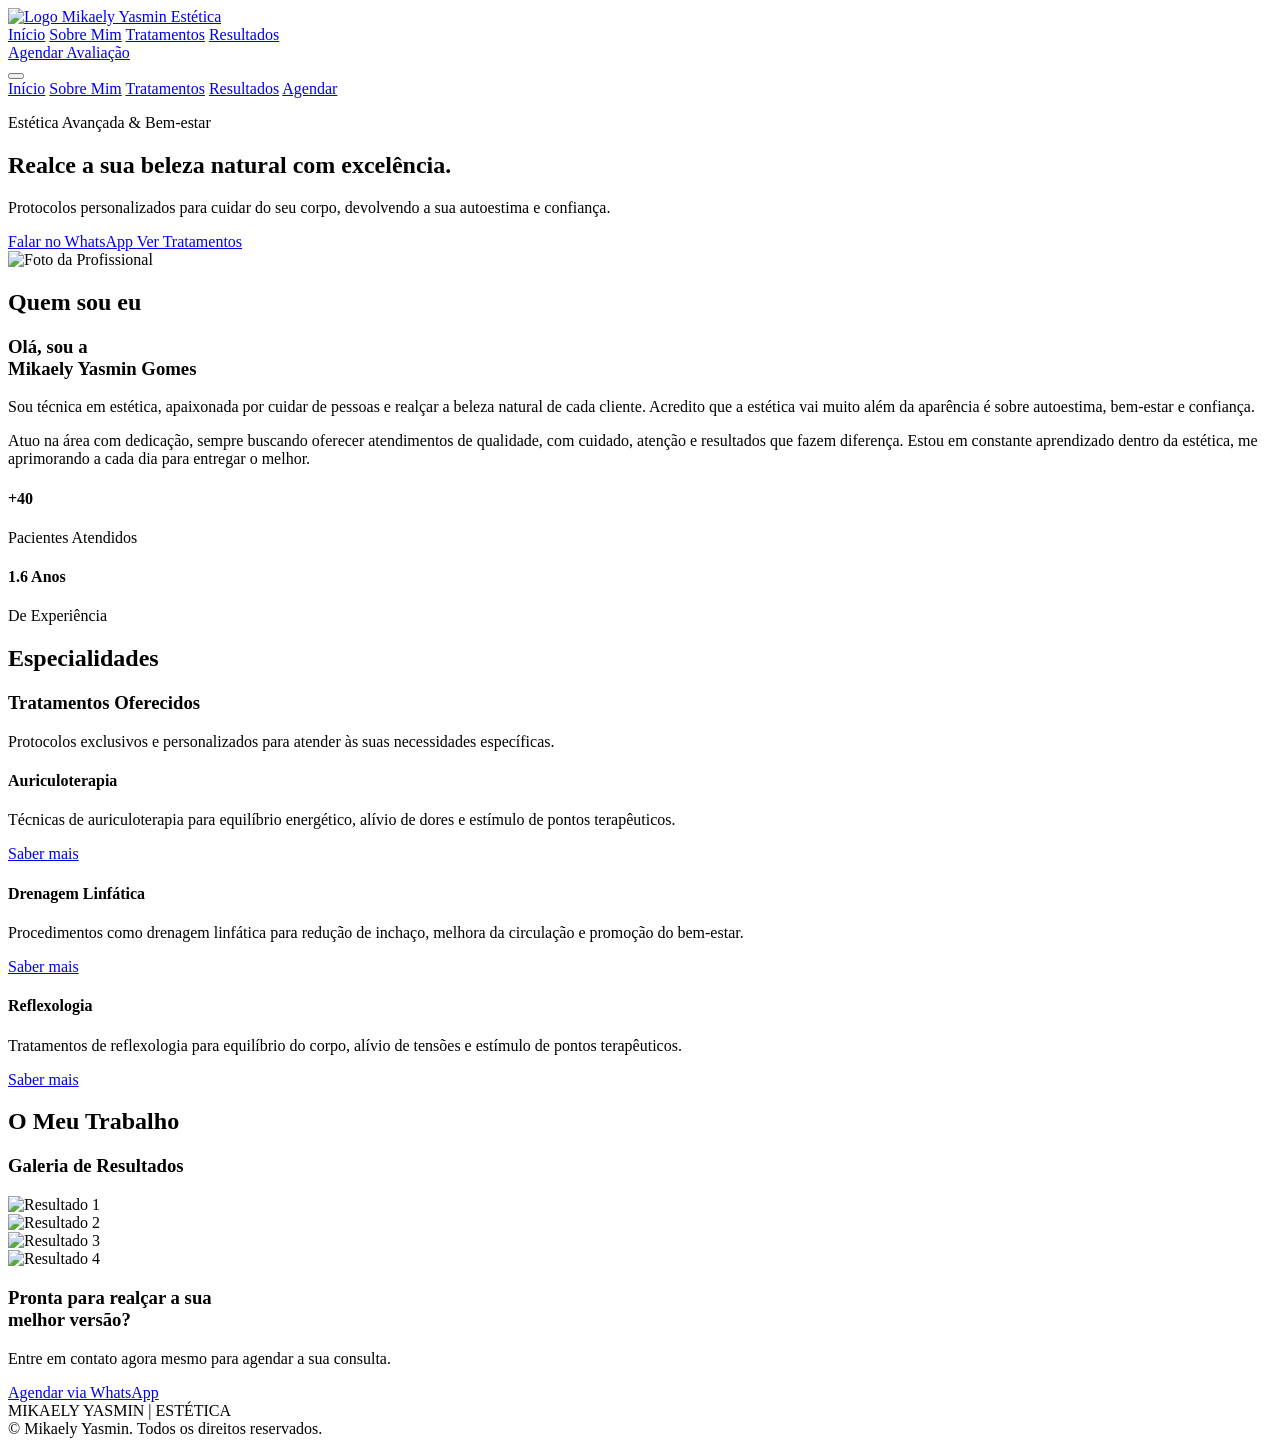
==== etetica/index.html @ f30b004f "1.0" ====
<!DOCTYPE html>
<html lang="pt-PT" class="scroll-smooth">

<head>
    <meta charset="UTF-8">
    <meta name="viewport" content="width=device-width, initial-scale=1.0">
    <title>Mikaely Yasmin Gomes | Estética Avançada & Bem-estar</title>

    <script src="https://cdn.tailwindcss.com"></script>

    <link
        href="https://fonts.googleapis.com/css2?family=Inter:wght@300;400;500&family=Playfair+Display:ital,wght@0,400;0,600;1,400&display=swap"
        rel="stylesheet">

    <script src="https://unpkg.com/@phosphor-icons/web"></script>

    <script src="https://identity.netlify.com/v1/netlify-identity-widget.js"></script>

    <link rel="stylesheet" href="/Portfólio/static/css/style.css">
</head>

<body class="antialiased font-sans flex flex-col min-h-screen">

    <header class="theme-header fixed w-full top-0 z-50 backdrop-blur-md transition-all duration-300" id="navbar">
        <div class="max-w-7xl mx-auto px-4 sm:px-6 lg:px-8">
            <div class="flex justify-between items-center h-20">
                <div class="flex-shrink-0 flex items-center">
                    <a href="#home">
                        <img src="/Portfólio/static/img/professor-problema_03.webp" alt="Logo Mikaely Yasmin Estética"
                            class="h-12 w-auto object-contain">
                    </a>
                </div>

                <nav class="hidden md:flex space-x-8">
                    <a href="#home" class="nav-link text-sm font-medium transition-colors">Início</a>
                    <a href="#sobre" class="nav-link text-sm font-medium transition-colors">Sobre Mim</a>
                    <a href="#servicos" class="nav-link text-sm font-medium transition-colors">Tratamentos</a>
                    <a href="#portfolio" class="nav-link text-sm font-medium transition-colors">Resultados</a>
                </nav>

                <div class="hidden md:flex">
                    <a href="#contato"
                        class="btn-primary px-6 py-2 rounded-full font-medium transition-colors duration-300">
                        Agendar Avaliação
                    </a>
                </div>

                <div class="md:hidden flex items-center">
                    <button id="mobile-menu-btn" class="mobile-menu-btn focus:outline-none">
                        <i class="ph ph-list text-3xl"></i>
                    </button>
                </div>
            </div>
        </div>

        <div id="mobile-menu" class="mobile-menu hidden md:hidden">
            <div class="px-2 pt-2 pb-3 space-y-1 sm:px-3 flex flex-col">
                <a href="#home"
                    class="mobile-link block px-3 py-2 rounded-md text-base font-medium transition-colors">Início</a>
                <a href="#sobre"
                    class="mobile-link block px-3 py-2 rounded-md text-base font-medium transition-colors">Sobre Mim</a>
                <a href="#servicos"
                    class="mobile-link block px-3 py-2 rounded-md text-base font-medium transition-colors">Tratamentos</a>
                <a href="#portfolio"
                    class="mobile-link block px-3 py-2 rounded-md text-base font-medium transition-colors">Resultados</a>
                <a href="#contato"
                    class="btn-primary block px-3 py-2 mt-4 text-center rounded-full font-medium">Agendar</a>
            </div>
        </div>
    </header>

    <section id="home" class="bg-hero min-h-screen flex items-center pt-20 relative">
        <div class="absolute inset-0 bg-overlay z-0"></div>
        <div class="max-w-7xl mx-auto px-4 sm:px-6 lg:px-8 w-full relative z-10">
            <div class="max-w-2xl">
                <p class="text-accent font-medium tracking-widest uppercase text-sm mb-4">Estética Avançada & Bem-estar
                </p>

                <h1 id="cms-titulo-hero" class="text-white text-5xl md:text-6xl font-serif leading-tight mb-6">
                    Realce a sua <span class="text-accent italic">beleza natural</span> com excelência.
                </h1>

                <p id="cms-subtitulo-hero" class="text-gray-300 text-lg mb-8 font-light max-w-lg">
                    Protocolos personalizados para cuidar do seu corpo, devolvendo a sua autoestima e confiança.
                </p>

                <div class="flex flex-col sm:flex-row gap-4">
                    <a href="#contato"
                        class="btn-whatsapp px-8 py-4 rounded-full font-bold text-center transition-all duration-300 flex items-center justify-center gap-2">
                        <i class="ph ph-whatsapp text-xl"></i> Falar no WhatsApp
                    </a>
                    <a href="#servicos"
                        class="btn-secondary px-8 py-4 rounded-full font-medium text-center transition-colors duration-300">
                        Ver Tratamentos
                    </a>
                </div>
            </div>
        </div>
    </section>

    <section id="sobre" class="theme-section-dark py-24">
        <div class="max-w-7xl mx-auto px-4 sm:px-6 lg:px-8">
            <div class="grid grid-cols-1 lg:grid-cols-2 gap-16 items-center">
                <div class="relative">
                    <div
                        class="image-border absolute inset-0 rounded-full transform translate-x-3 translate-y-3 opacity-50 z-0">
                    </div>

                    <img id="cms-foto-sobre"
                        src="https://images.unsplash.com/photo-1559839734-2b71ea197ec2?q=80&w=2070&auto=format&fit=crop"
                        alt="Foto da Profissional"
                        class="relative rounded-full object-cover w-full h-[600px] shadow-2xl z-10">
                </div>

                <div>
                    <h2 class="text-accent text-sm font-medium tracking-widest uppercase mb-2">Quem sou eu</h2>
                    <h3 class="text-white text-4xl font-serif mb-6 leading-tight">Olá, sou a <br>Mikaely Yasmin Gomes
                    </h3>

                    <div id="cms-texto-sobre" class="text-gray-400 space-y-4 font-light leading-relaxed">
                        <p>Sou técnica em estética, apaixonada por cuidar de pessoas e realçar a beleza natural de cada
                            cliente. Acredito que a estética vai muito além da aparência é sobre autoestima, bem-estar e
                            confiança.</p>
                        <p>Atuo na área com dedicação, sempre buscando oferecer atendimentos de qualidade, com cuidado,
                            atenção e resultados que fazem diferença. Estou em constante aprendizado dentro da estética,
                            me aprimorando a cada dia para entregar o melhor.</p>
                    </div>

                    <div class="mt-8 grid grid-cols-2 gap-6">
                        <div class="stat-box pl-4">
                            <h4 class="text-accent text-2xl font-serif mb-1">+40</h4>
                            <p class="text-gray-500 text-sm">Pacientes Atendidos</p>
                        </div>
                        <div class="stat-box pl-4">
                            <h4 class="text-accent text-2xl font-serif mb-1">1.6 Anos</h4>
                            <p class="text-gray-500 text-sm">De Experiência</p>
                        </div>
                    </div>
                </div>
            </div>
        </div>
    </section>

    <section id="servicos" class="theme-section-card py-24">
        <div class="max-w-7xl mx-auto px-4 sm:px-6 lg:px-8">
            <div class="text-center mb-16">
                <h2 class="text-accent text-sm font-medium tracking-widest uppercase mb-2">Especialidades</h2>
                <h3 class="text-brand-dark text-4xl font-serif">Tratamentos Oferecidos</h3>
                <p class="text-brand-dark mt-4 max-w-2xl mx-auto font-light opacity-80">Protocolos exclusivos e
                    personalizados para atender às suas necessidades específicas.</p>
            </div>

            <div class="grid grid-cols-1 md:grid-cols-2 lg:grid-cols-3 gap-8">
                <div class="service-card p-8 rounded-2xl transition-all duration-300 group shadow-lg hover:shadow-xl">
                    <div
                        class="service-icon w-14 h-14 rounded-full flex items-center justify-center mb-6 transition-colors">
                        <i class="ph ph-sparkle text-2xl"></i>
                    </div>
                    <h4 class="text-brand-dark text-xl font-serif mb-3">Auriculoterapia</h4>
                    <p class="text-brand-dark font-light text-sm leading-relaxed mb-6 opacity-80">
                        Técnicas de auriculoterapia para equilíbrio energético, alívio de dores e estímulo de pontos
                        terapêuticos.
                    </p>
                    <a href="#contato"
                        class="service-link text-sm font-medium transition-colors flex items-center gap-1">
                        Saber mais <i class="ph ph-arrow-right"></i>
                    </a>
                </div>

                <div class="service-card p-8 rounded-2xl transition-all duration-300 group shadow-lg hover:shadow-xl">
                    <div
                        class="service-icon w-14 h-14 rounded-full flex items-center justify-center mb-6 transition-colors">
                        <i class="ph ph-drop text-2xl"></i>
                    </div>
                    <h4 class="text-brand-dark text-xl font-serif mb-3">Drenagem Linfática</h4>
                    <p class="text-brand-dark font-light text-sm leading-relaxed mb-6 opacity-80">
                        Procedimentos como drenagem linfática para redução de inchaço, melhora da circulação e promoção
                        do bem-estar.
                    </p>
                    <a href="#contato"
                        class="service-link text-sm font-medium transition-colors flex items-center gap-1">
                        Saber mais <i class="ph ph-arrow-right"></i>
                    </a>
                </div>

                <div class="service-card p-8 rounded-2xl transition-all duration-300 group shadow-lg hover:shadow-xl">
                    <div
                        class="service-icon w-14 h-14 rounded-full flex items-center justify-center mb-6 transition-colors">
                        <i class="ph ph-hands-clapping text-2xl"></i>
                    </div>
                    <h4 class="text-brand-dark text-xl font-serif mb-3">Reflexologia</h4>
                    <p class="text-brand-dark font-light text-sm leading-relaxed mb-6 opacity-80">
                        Tratamentos de reflexologia para equilíbrio do corpo, alívio de tensões e estímulo de pontos
                        terapêuticos.
                    </p>
                    <a href="#contato"
                        class="service-link text-sm font-medium transition-colors flex items-center gap-1">
                        Saber mais <i class="ph ph-arrow-right"></i>
                    </a>
                </div>
            </div>
        </div>
    </section>

    <section id="portfolio" class="theme-section-dark py-24">
        <div class="max-w-7xl mx-auto px-4 sm:px-6 lg:px-8">
            <div class="flex flex-col md:flex-row md:items-end justify-between mb-12">
                <div>
                    <h2 class="text-accent text-sm font-medium tracking-widest uppercase mb-2">O Meu Trabalho</h2>
                    <h3 class="text-white text-4xl font-serif">Galeria de Resultados</h3>
                </div>
            </div>

            <div id="cms-galeria-container" class="grid grid-cols-2 md:grid-cols-4 gap-4">
                <div class="aspect-square overflow-hidden rounded-lg">
                    <img src="https://images.unsplash.com/photo-1512290923902-8a9f81dc236c?q=80&w=2070&auto=format&fit=crop"
                        alt="Resultado 1"
                        class="w-full h-full object-cover hover:scale-110 transition-transform duration-500">
                </div>
                <div class="aspect-square overflow-hidden rounded-lg">
                    <img src="https://images.unsplash.com/photo-1616394584738-fc6e612e71b9?q=80&w=2070&auto=format&fit=crop"
                        alt="Resultado 2"
                        class="w-full h-full object-cover hover:scale-110 transition-transform duration-500">
                </div>
                <div class="aspect-square overflow-hidden rounded-lg">
                    <img src="https://images.unsplash.com/photo-1570172619644-dfd03ed5d881?q=80&w=2070&auto=format&fit=crop"
                        alt="Resultado 3"
                        class="w-full h-full object-cover hover:scale-110 transition-transform duration-500">
                </div>
                <div class="aspect-square overflow-hidden rounded-lg">
                    <img src="https://images.unsplash.com/photo-1556228578-0d85b1a4d571?q=80&w=2074&auto=format&fit=crop"
                        alt="Resultado 4"
                        class="w-full h-full object-cover hover:scale-110 transition-transform duration-500">
                </div>
            </div>
        </div>
    </section>

    <section id="contato" class="theme-section-card py-24 relative overflow-hidden">
        <div
            class="contact-blur absolute top-0 right-0 w-64 h-64 rounded-full mix-blend-multiply filter blur-3xl translate-x-1/2 -translate-y-1/2">
        </div>

        <div class="max-w-7xl mx-auto px-4 sm:px-6 lg:px-8 relative z-10">
            <div class="contact-card rounded-3xl p-8 md:p-16 text-center max-w-4xl mx-auto shadow-2xl">
                <h3 class="text-brand-dark text-3xl md:text-5xl font-serif mb-6">Pronta para realçar a sua <br><span
                        class="text-accent italic">melhor versão?</span></h3>
                <p class="text-brand-dark font-light mb-10 max-w-xl mx-auto opacity-80">
                    Entre em contato agora mesmo para agendar a sua consulta.
                </p>

                <a href="https://wa.me/553173663820?text=Ol%C3%A1%2C%20me%20interessei%20pelo%20seu%20trabalho%20de%20est%C3%A9tica%20e%20gostaria%20de%20marcar%20um%20hor%C3%A1rio%20com%20voc%C3%AA."
                    target="_blank"
                    class="btn-whatsapp inline-flex items-center justify-center gap-2 px-10 py-4 rounded-full font-bold text-lg shadow-lg text-center transition-transform hover:scale-105">
                    <i class="ph-fill ph-whatsapp text-[26px]"></i>
                    <span class="mt-[2px]">Agendar via WhatsApp</span>
                </a>
            </div>
        </div>
    </section>

    <footer class="theme-footer py-12">
        <div
            class="max-w-7xl mx-auto px-4 sm:px-6 lg:px-8 flex flex-col md:flex-row justify-between items-center gap-6">
            <div class="text-accent font-serif text-xl font-bold">
                MIKAELY YASMIN | ESTÉTICA
            </div>
            <div class="text-gray-500 text-sm font-light text-center md:text-left">
                &copy; <span id="year"></span> Mikaely Yasmin. Todos os direitos reservados.
            </div>
        </div>
    </footer>

    <script src="/Portfólio/static/js/home.js"></script>

    <script>
        if (window.netlifyIdentity) {
            window.netlifyIdentity.on("init", user => {
                if (!user) {
                    window.netlifyIdentity.on("login", () => {
                        document.location.href = "/admin/";
                    });
                }
            });
        }
    </script>
</body>

</html>
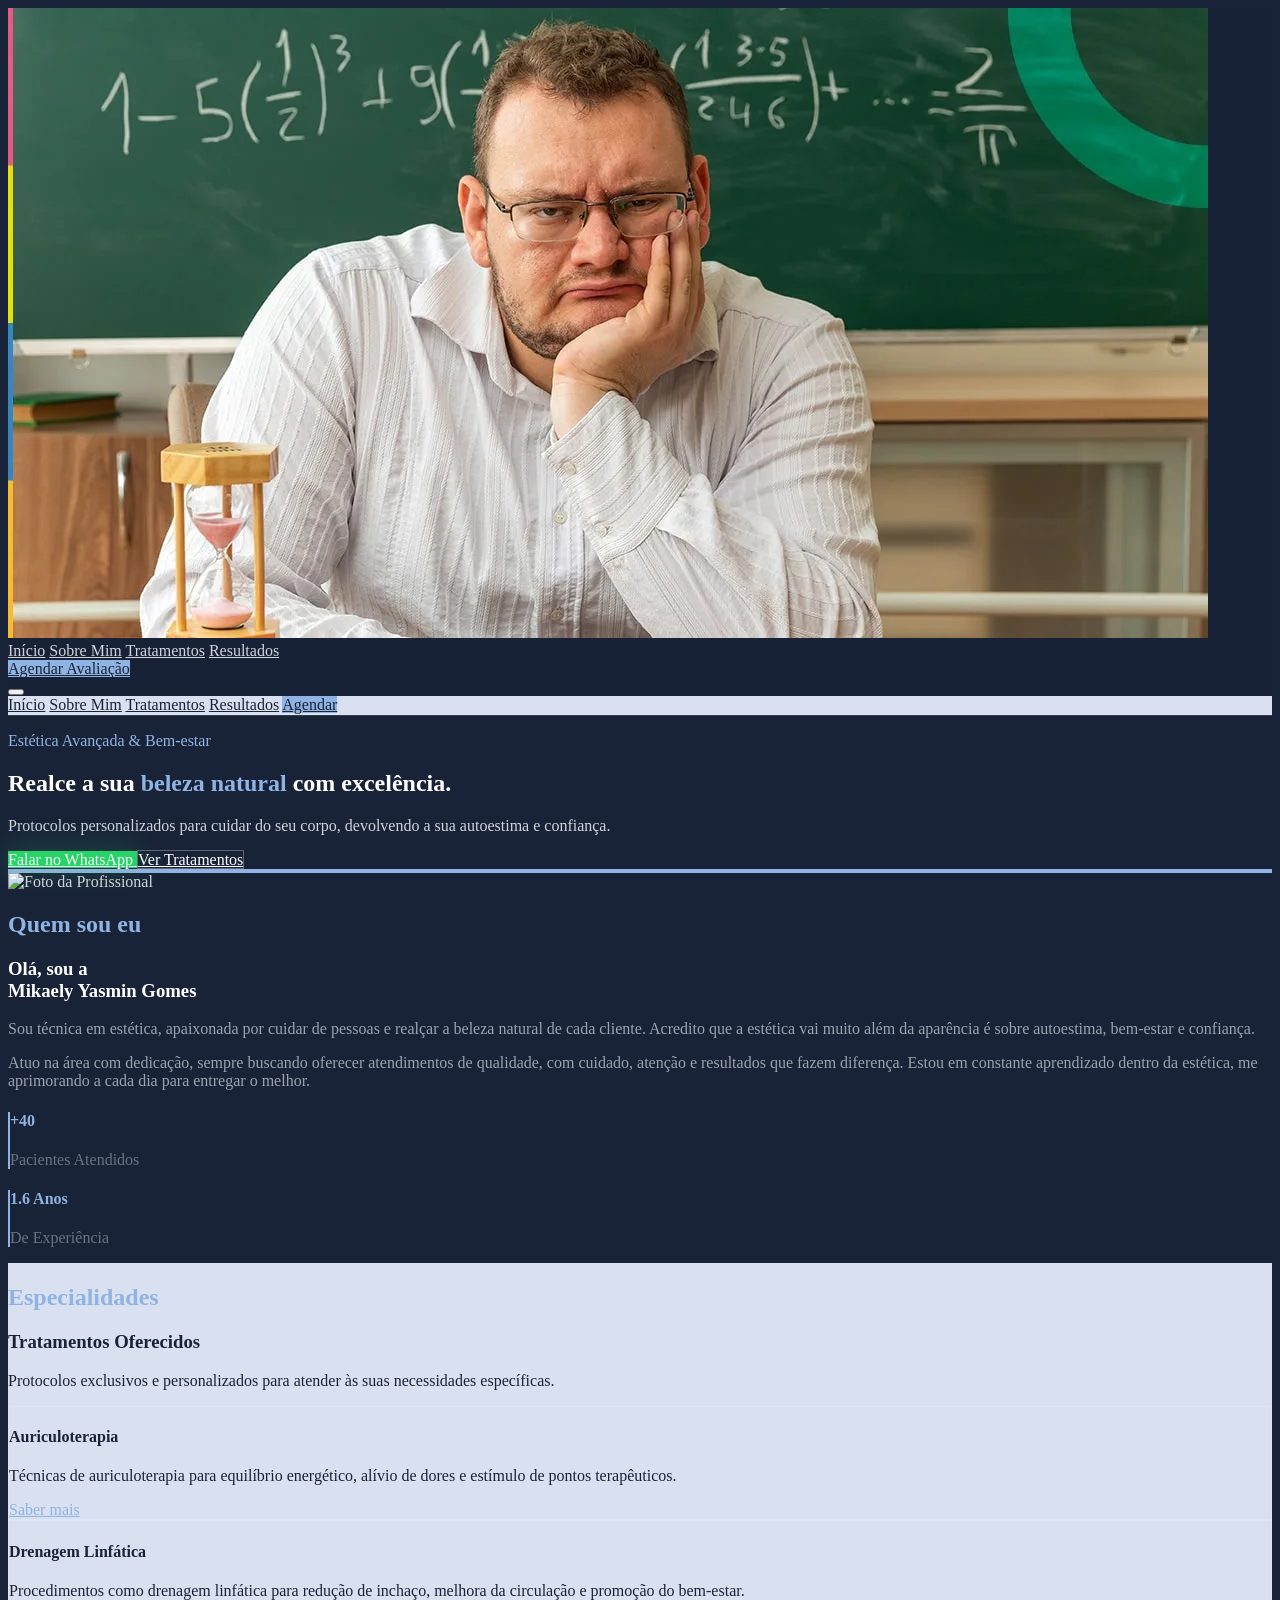
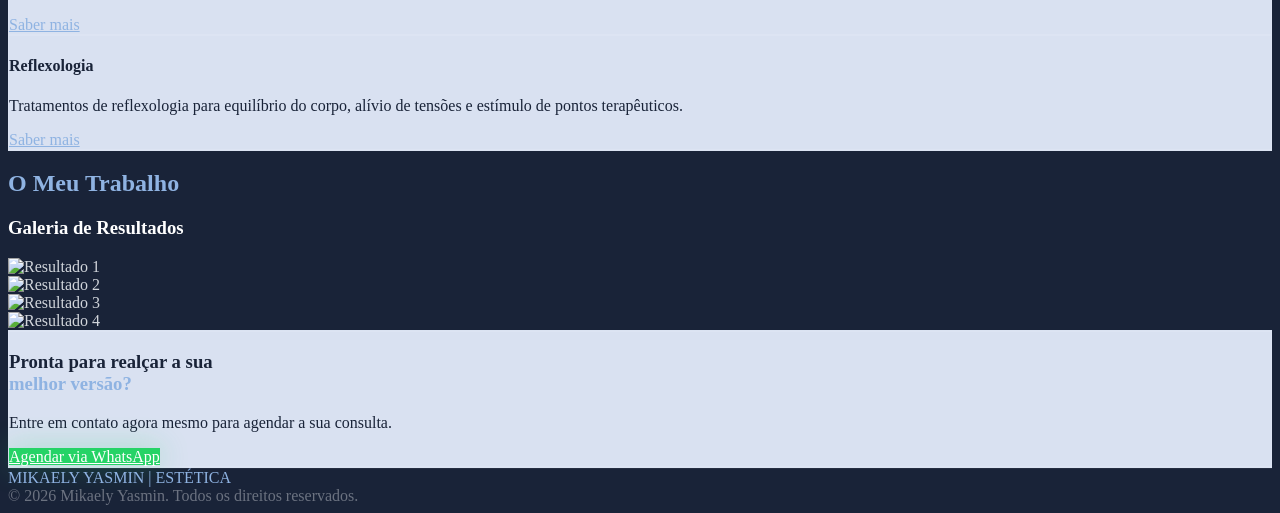
==== commit 05c48c10: "Why is it giving an error? (69bdbc2fa4132ed0ba9da237)" ====
--- a/etetica/index.html
+++ b/etetica/index.html
@@ -16,7 +16,7 @@
 
     <script src="https://identity.netlify.com/v1/netlify-identity-widget.js"></script>
 
-    <link rel="stylesheet" href="/Portfólio/static/css/style.css">
+    <link rel="stylesheet" href="./portfolio/static/css/style.css">
 </head>
 
 <body class="antialiased font-sans flex flex-col min-h-screen">
@@ -26,7 +26,7 @@
             <div class="flex justify-between items-center h-20">
                 <div class="flex-shrink-0 flex items-center">
                     <a href="#home">
-                        <img src="/Portfólio/static/img/professor-problema_03.webp" alt="Logo Mikaely Yasmin Estética"
+                        <img src="./portfolio/static/img/professor-problema_03.webp" alt="Logo Mikaely Yasmin Estética"
                             class="h-12 w-auto object-contain">
                     </a>
                 </div>
@@ -271,7 +271,7 @@
         </div>
     </footer>
 
-    <script src="/Portfólio/static/js/home.js"></script>
+    <script src="./portfolio/static/js/home.js"></script>
 
     <script>
         if (window.netlifyIdentity) {
--- a/etetica/portfolio/static/css/style.css
+++ b/etetica/portfolio/static/css/style.css
@@ -0,0 +1,166 @@
+/* =========================================
+   VARIÁVEIS DE CORES (Edite aqui)
+   Paleta baseada em image_0.png
+========================================= */
+:root {
+    /* Cores Escuras (Fundo e Texto Claro) */
+    --brand-dark: #192338; /* Oxford Blue */
+    --brand-dark-90: rgba(25, 35, 56, 0.9);
+    --brand-dark-70: rgba(25, 35, 56, 0.7); /* Para gradientes e overlays */
+
+    /* Cores para Cards e Áreas Claras */
+    --brand-card: #D9E1F1; /* Lavender web */
+    
+    /* Cor de Destaque Secundária (Textos, Bordas) */
+    --brand-accent-base: #31487A; /* YInMn Blue */
+
+    /* Cor de Destaque Principal (Botões, Links, Detalhes Femininos) */
+    --brand-accent: #8FB3E2; /* Jordy Blue */
+    --brand-accent-10: rgba(143, 179, 226, 0.1); /* Jordy Blue pálido */
+    --brand-accent-50: rgba(143, 179, 226, 0.5); /* Jordy Blue médio */
+    
+    /* Textos GLOBAIS (CORES) */
+    --text-white: #ffffff;
+    --text-gray-300: #d1d5db;
+    --text-gray-400: #9ca3af;
+    --text-gray-500: #6b7280;
+    
+    /* Bordas e Divisores */
+    --border-white-5: rgba(255, 255, 255, 0.05);
+    --border-white-10: rgba(255, 255, 255, 0.1);
+    --border-white-30: rgba(255, 255, 255, 0.3);
+}
+
+/* =========================================
+   ESTILOS GLOBAIS E TIPOGRAFIA (CORES)
+========================================= */
+body {
+    background-color: var(--brand-dark);
+    color: var(--text-gray-300);
+}
+
+.text-rose { color: var(--brand-accent); } /* Mapeado para o azul claro */
+.text-white { color: var(--text-white); }
+.text-accent { color: var(--brand-accent); } /* Mapeado para o azul claro principal */
+.text-brand-dark { color: var(--brand-dark); } /* Para texto em seções claras */
+.text-gray-300 { color: var(--text-gray-300); }
+.text-gray-400 { color: var(--text-gray-400); }
+.text-gray-500 { color: var(--text-gray-500); }
+
+/* =========================================
+   SEÇÕES E BACKGROUNDS
+========================================= */
+.bg-hero {
+    background-image: linear-gradient(to bottom, var(--brand-dark-70), var(--brand-dark)), url('https://images.unsplash.com/photo-1616394584738-fc6e612e71b9?q=80&w=2070&auto=format&fit=crop');
+    background-size: cover;
+    background-position: center;
+}
+
+.bg-overlay {
+    background-color: var(--brand-accent-10); /* Overlay pálido para suavizar */
+}
+
+.theme-section-dark { 
+    background-color: var(--brand-dark); 
+}
+
+.theme-section-card { 
+    background-color: var(--brand-card); 
+    border-top: 1px solid var(--border-white-5); 
+    border-bottom: 1px solid var(--border-white-5); 
+}
+
+/* =========================================
+   NAVEGAÇÃO (HEADER / MENU)
+========================================= */
+.theme-header { 
+    background-color: var(--brand-dark-90); 
+    border-bottom: 1px solid var(--border-white-10); 
+}
+
+.nav-link { color: var(--text-gray-300); }
+.nav-link:hover { color: var(--brand-accent); } /* Jordy Blue */
+
+.mobile-menu-btn { color: var(--text-white); }
+.mobile-menu-btn:hover { color: var(--brand-accent); }
+
+.mobile-menu { 
+    background-color: var(--brand-card); 
+    border-bottom: 1px solid var(--border-white-10); 
+}
+.mobile-link { color: var(--brand-dark); }
+.mobile-link:hover { 
+    background-color: var(--brand-accent-10); 
+    color: var(--brand-accent); 
+}
+
+/* =========================================
+   BOTÕES
+========================================= */
+.btn-primary { 
+    background-color: var(--brand-accent); /* Jordy Blue */
+    color: var(--brand-dark); 
+}
+.btn-primary:hover { 
+    background-color: var(--brand-card); 
+    color: var(--brand-dark); 
+}
+
+.btn-secondary { 
+    border: 1px solid var(--border-white-30); 
+    color: var(--text-white); 
+}
+.btn-secondary:hover { 
+    background-color: var(--brand-accent-10); 
+}
+
+.btn-whatsapp { 
+    background-color: #25D366; /* Verde WhatsApp padrão */
+    color: var(--text-white); 
+    box-shadow: 0 0 30px rgba(37, 211, 102, 0.3); 
+}
+.btn-whatsapp:hover { 
+    background-color: #D9E1F1; /* Cor de card clara no hover */
+    color: var(--brand-dark);
+}
+
+/* =========================================
+   COMPONENTES ESPECÍFICOS
+========================================= */
+/* Foto Sobre Mim */
+.image-border { border: 2px solid var(--brand-accent); }
+
+/* Estatísticas */
+.stat-box { border-left: 2px solid var(--brand-accent); }
+
+/* Cards de Serviços */
+.service-card { 
+    background-color: var(--brand-card); /* Lavender web */
+    border: 1px solid var(--border-white-10); 
+}
+.service-card:hover { border-color: var(--brand-accent-50); }
+
+.service-icon { 
+    background-color: var(--brand-accent-10); 
+    color: var(--brand-accent); 
+}
+.service-card:hover .service-icon { 
+    background-color: var(--brand-accent); 
+    color: var(--text-white); 
+}
+
+.service-link { color: var(--brand-accent); }
+.service-link:hover { color: var(--brand-dark); }
+
+/* Seção de Contato */
+.contact-blur { background-color: var(--brand-accent); opacity: 0.1; }
+.contact-card { 
+    background-color: var(--brand-card); /* Lavender web */
+    border: 1px solid var(--border-white-10); 
+}
+
+/* Footer */
+.theme-footer { 
+    background-color: var(--brand-dark); 
+    border-top: 1px solid var(--border-white-5); 
+}
